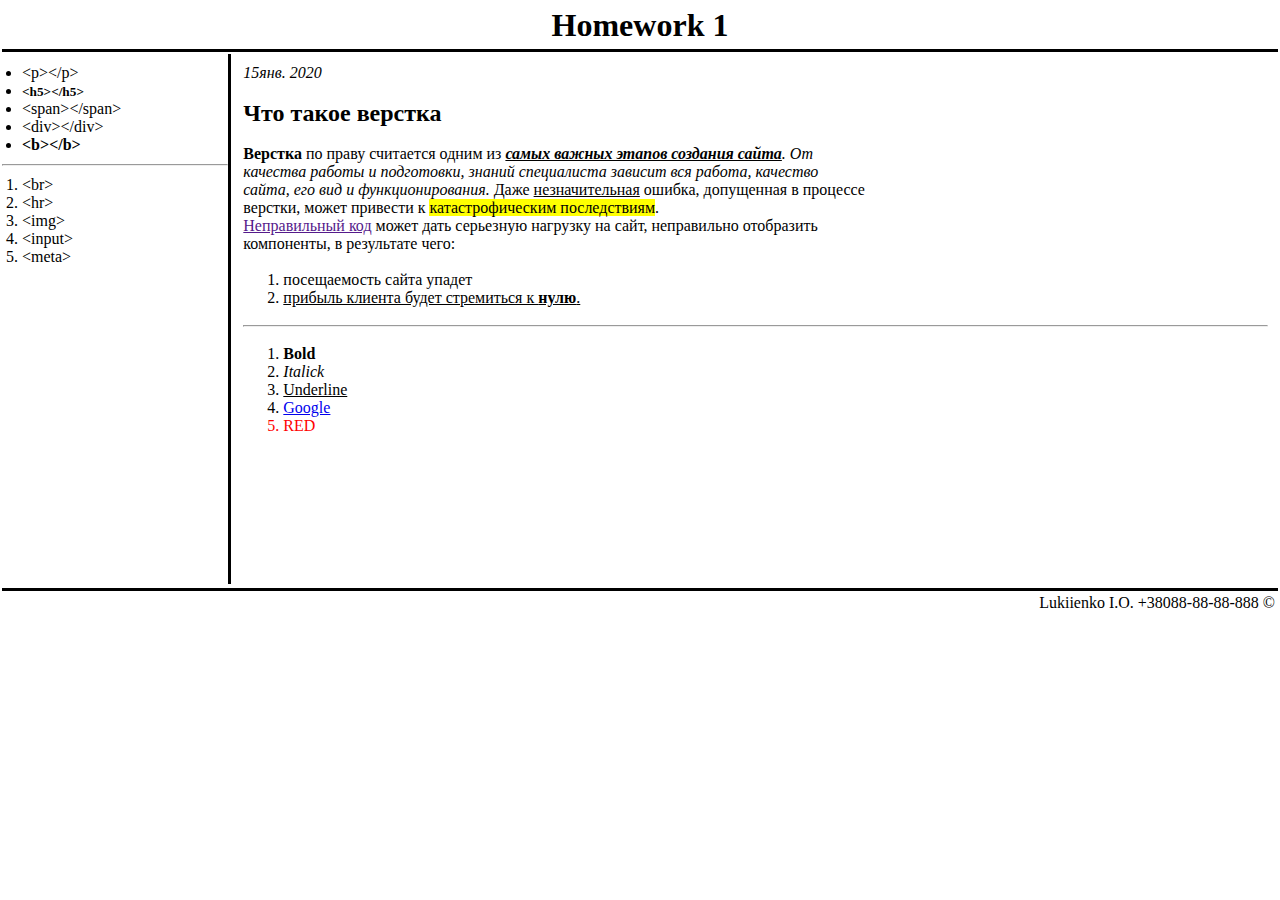
==== index.html @ 3c69af91 "add index and css file" ====
<!DOCTYPE html>
<html lang="en">
<head>
	<meta charset="UTF-8">
	<title>A-level</title>
	<link rel="icon" href="image/Alevel.png">
	<link rel="stylesheet" type="text/css" href="css/style.css">
</head>
<body>
	<table>
		<thead id="header">
		<tr>
			<td colspan=2>
				<header>
					<h1>Homework 1</h1>
				</header>
			</td>
		</tr>
		</thead>
		<tbody id="body">
		<tr>
			<td class="toolbox">
				<nav>
					<ul> 
						<li><p>&lt;p&gt;&lt;/p&gt;</p></li>
						<li><h5>&lt;h5&gt;&lt;/h5&gt;</h5></li>
						<li><span>&lt;span&gt;&lt;/span&gt;</span></li>
						<li><div>&lt;div&gt;&lt;/div&gt;</div></li>
						<li><b>&lt;b&gt;&lt;/b&gt;</b></li>
					</ul>
					<hr>
					<ol>
						<li>&lt;br&gt;</li>
						<li>&lt;hr&gt;</li>
						<li>&lt;img&gt;</li>
						<li>&lt;input&gt;</li>
						<li>&lt;meta&gt;</li>
					</ol>
				</nav>
			</td>
			<td class="article">
				<article>
					<var>15янв. 2020</var>
					<br><br>
					<h2>Что такое верстка</h2>
					<br>
					<strong>Верстка</strong> по праву считается одним из <i><u><b>самых важных этапов создания сайта</b></u>. От <br>качества работы и подготовки, знаний специалиста зависит вся работа, качество <br>сайта, его вид и функционирования.</i> Даже <u>незначительная</u> ошибка, допущенная в процессе <br>верстки, может привести к <mark>катастрофическим последствиям</mark>. <br>
					<a href="">Неправильный код</a> может дать серьезную нагрузку на сайт, неправильно отобразить <br>компоненты, в результате чего: 
					<br><br>
					<ol>
						<li>посещаемость сайта упадет</li>
						<li><u>прибыль клиента будет стремиться к <b>нулю</b>.</u></li>
					</ol>
					<br>
					<hr>
					<br>
					<ol>
						<li><b>Bold</b></li>
						<li><i>Italick</i></li>
						<li><u>Underline</u></li>
						<li><a href="https:www.google.com.ua" target="blank" class="google-link" id="mainlink">Google</a></li>
						<li style="color: red">RED</li>
					</ol>

				</article>
			</td>
		</tr>
		</tbody>
		<tfoot  id="footer">
		<tr>
			<td colspan=2>
				<footer>
					Lukiienko I.O. +38088-88-88-888 &copy;
				</footer>
			</td>
		</tr>
		</tfoot>
	</table>
</body>
</html>
---- css/style.css ----
* {
	margin: 0;
	padding: 0;
	outline: none;
}
html {
	height: 100%;
	width: 100%
}
table{
	width: 100%;
}


#header header{
	padding: 5px;
	border-bottom: 3px solid;
	text-align: center;
}

#footer{
	height: 30px;
}
#footer footer{
	padding: 3px;
	border-top: 3px solid;
	text-align: right;
}


#body{
	height: 530px;
	border: 3px solid;
}

#body .toolbox{
	width: 18%;
	border-right: 3px solid;
	vertical-align: top;
}
#body .toolbox ul{
	padding-left: 20px;
	margin-bottom: 10px;
	margin-top: 10px;
}
#body .toolbox ol{
	padding-left: 20px;
	margin-top: 10px;
}
#body .article{
	vertical-align: top;
	padding: 10px;
}
#body .article ol{
	padding-left: 40px;
}
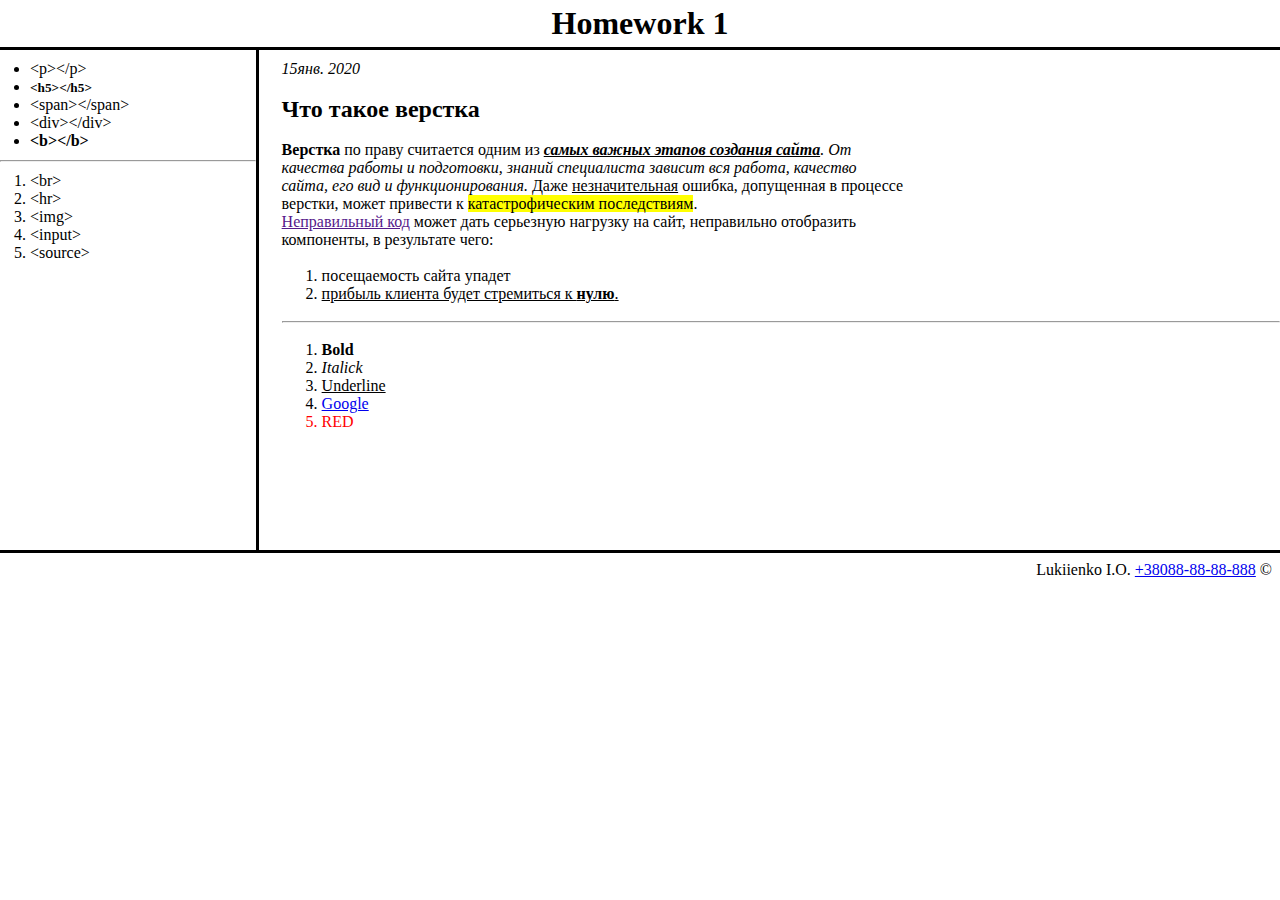
==== commit f5240b07: "fixed bugs in the first homework: time, tel, table" ====
--- a/index.html
+++ b/index.html
@@ -7,74 +7,56 @@
 	<link rel="stylesheet" type="text/css" href="css/style.css">
 </head>
 <body>
-	<table>
-		<thead id="header">
-		<tr>
-			<td colspan=2>
-				<header>
-					<h1>Homework 1</h1>
-				</header>
-			</td>
-		</tr>
-		</thead>
-		<tbody id="body">
-		<tr>
-			<td class="toolbox">
-				<nav>
-					<ul> 
-						<li><p>&lt;p&gt;&lt;/p&gt;</p></li>
-						<li><h5>&lt;h5&gt;&lt;/h5&gt;</h5></li>
-						<li><span>&lt;span&gt;&lt;/span&gt;</span></li>
-						<li><div>&lt;div&gt;&lt;/div&gt;</div></li>
-						<li><b>&lt;b&gt;&lt;/b&gt;</b></li>
-					</ul>
-					<hr>
-					<ol>
-						<li>&lt;br&gt;</li>
-						<li>&lt;hr&gt;</li>
-						<li>&lt;img&gt;</li>
-						<li>&lt;input&gt;</li>
-						<li>&lt;meta&gt;</li>
-					</ol>
-				</nav>
-			</td>
-			<td class="article">
-				<article>
-					<var>15янв. 2020</var>
-					<br><br>
-					<h2>Что такое верстка</h2>
-					<br>
-					<strong>Верстка</strong> по праву считается одним из <i><u><b>самых важных этапов создания сайта</b></u>. От <br>качества работы и подготовки, знаний специалиста зависит вся работа, качество <br>сайта, его вид и функционирования.</i> Даже <u>незначительная</u> ошибка, допущенная в процессе <br>верстки, может привести к <mark>катастрофическим последствиям</mark>. <br>
-					<a href="">Неправильный код</a> может дать серьезную нагрузку на сайт, неправильно отобразить <br>компоненты, в результате чего: 
-					<br><br>
-					<ol>
-						<li>посещаемость сайта упадет</li>
-						<li><u>прибыль клиента будет стремиться к <b>нулю</b>.</u></li>
-					</ol>
-					<br>
-					<hr>
-					<br>
-					<ol>
-						<li><b>Bold</b></li>
-						<li><i>Italick</i></li>
-						<li><u>Underline</u></li>
-						<li><a href="https:www.google.com.ua" target="blank" class="google-link" id="mainlink">Google</a></li>
-						<li style="color: red">RED</li>
-					</ol>
+	<header>
+		<h1>Homework 1</h1>
+	</header>
 
-				</article>
-			</td>
-		</tr>
-		</tbody>
-		<tfoot  id="footer">
-		<tr>
-			<td colspan=2>
-				<footer>
-					Lukiienko I.O. +38088-88-88-888 &copy;
-				</footer>
-			</td>
-		</tr>
-		</tfoot>
-	</table>
+	<div id="content">
+	<nav>
+		<ul> 
+			<li><p>&lt;p&gt;&lt;/p&gt;</p></li>
+			<li><h5>&lt;h5&gt;&lt;/h5&gt;</h5></li>
+			<li><span>&lt;span&gt;&lt;/span&gt;</span></li>
+			<li><div>&lt;div&gt;&lt;/div&gt;</div></li>
+			<li><b>&lt;b&gt;&lt;/b&gt;</b></li>
+		</ul>
+		<hr>
+		<ol>
+			<li>&lt;br&gt;</li>
+			<li>&lt;hr&gt;</li>
+			<li>&lt;img&gt;</li>
+			<li>&lt;input&gt;</li>
+			<li>&lt;source&gt;</li>
+		</ol>
+	</nav>
+
+	<article>
+		<time><i>15янв. 2020</i></time>
+		<br>
+		<h2>Что такое верстка</h2>
+		<br>
+		<strong>Верстка</strong> по праву считается одним из <i><u><b>самых важных этапов создания сайта</b></u>. От <br>качества работы и подготовки, знаний специалиста зависит вся работа, качество <br>сайта, его вид и функционирования.</i> Даже <u>незначительная</u> ошибка, допущенная в процессе <br>верстки, может привести к <mark>катастрофическим последствиям</mark>. <br>
+		<a href="">Неправильный код</a> может дать серьезную нагрузку на сайт, неправильно отобразить <br>компоненты, в результате чего: 
+		<br><br>
+		<ol>
+			<li>посещаемость сайта упадет</li>
+			<li><u>прибыль клиента будет стремиться к <b>нулю</b>.</u></li>
+		</ol>
+		<br>
+		<hr>
+		<br>
+		<ol>
+			<li><b>Bold</b></li>
+			<li><i>Italick</i></li>
+			<li><u>Underline</u></li>
+			<li><a href="https:www.google.com.ua" target="blank" class="google-link" id="mainlink">Google</a></li>
+			<li style="color: red">RED</li>
+		</ol>
+	</article>
+	</div>
+
+	<footer>
+		<p>Lukiienko I.O. <a href="tel: +380888888888">+38088-88-88-888</a> &copy;</p>
+	</footer>
 </body>
 </html>--- a/css/style.css
+++ b/css/style.css
@@ -7,50 +7,51 @@
 	height: 100%;
 	width: 100%
 }
-table{
-	width: 100%;
+ul, ol{
+	padding-left: 40px;
 }
 
 
-#header header{
+header{
 	padding: 5px;
 	border-bottom: 3px solid;
 	text-align: center;
 }
 
-#footer{
-	height: 30px;
-}
-#footer footer{
+footer{
 	padding: 3px;
+	padding-top: 8px;
+	padding-right: 8px;
 	border-top: 3px solid;
 	text-align: right;
+	position: relative;
 }
 
 
-#body{
-	height: 530px;
-	border: 3px solid;
+#content{
+	height: 500px;
+}
+nav{
+	width: 20%;
+	height: 100%;
+	float: left;
+	position: relative;
+	border-right: 3px solid;
+}
+article{
+	width: 78%;
+	height: 100%;
+	float: right;
+	position: relative;
+}
+#content article time{
+	display: block;
+	padding-top: 10px;
 }
 
-#body .toolbox{
-	width: 18%;
-	border-right: 3px solid;
-	vertical-align: top;
-}
-#body .toolbox ul{
-	padding-left: 20px;
-	margin-bottom: 10px;
-	margin-top: 10px;
-}
-#body .toolbox ol{
-	padding-left: 20px;
-	margin-top: 10px;
-}
-#body .article{
-	vertical-align: top;
-	padding: 10px;
-}
-#body .article ol{
-	padding-left: 40px;
+
+#content nav ol, ul{
+	padding-left: 30px;
+	padding-top: 10px;
+	padding-bottom: 10px;
 }